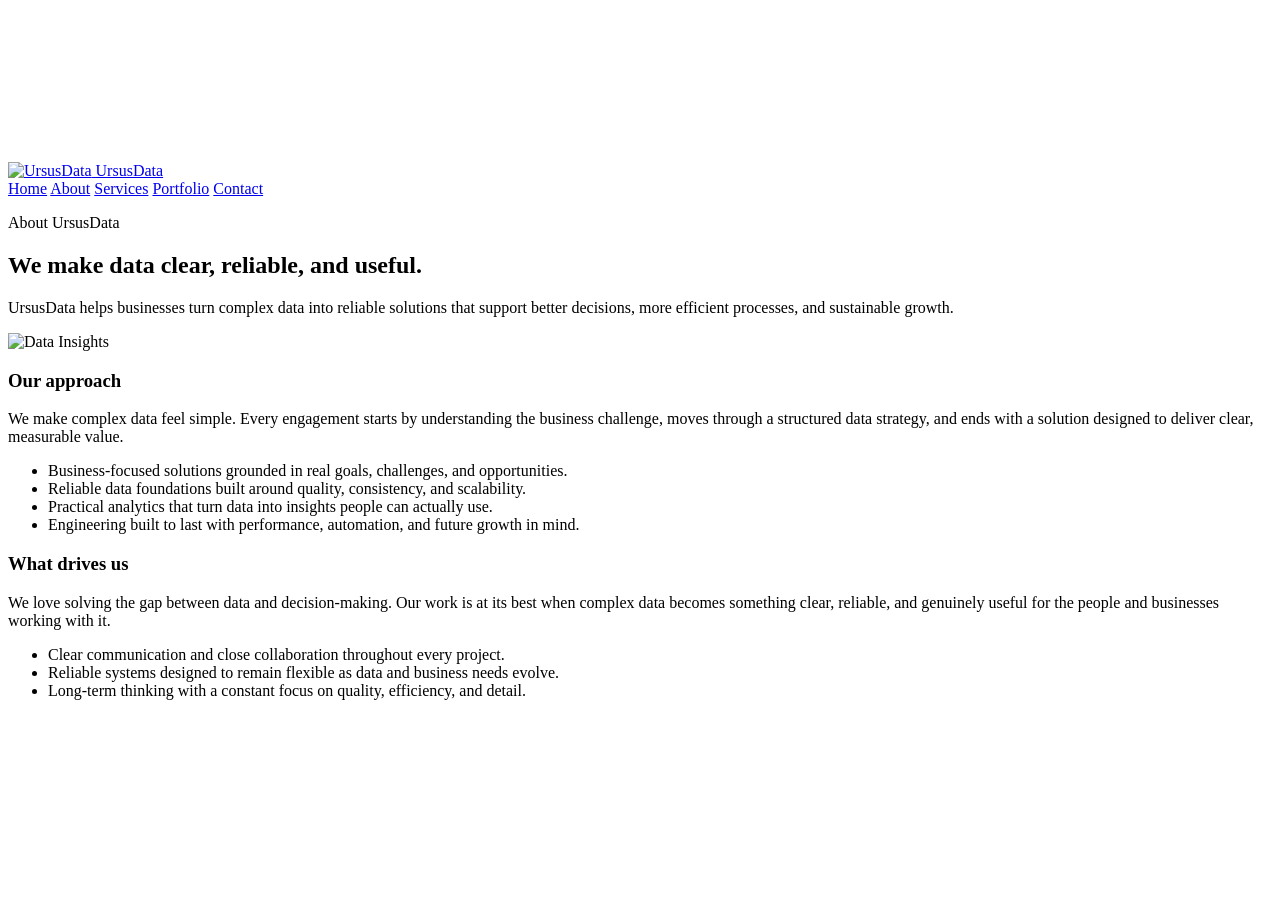
==== about/index.html @ 5073c6b5 "Cookies" ====
<!DOCTYPE html>
<html lang="en">
  <head>
    <link rel="icon" type="image/png" href="../assets/icons/UrsusDataIcon.ico">
    <meta charset="UTF-8" />
    <meta name="viewport" content="width=device-width, initial-scale=1.0" />
    <title>About UrsusData</title>
    <meta name="description" content="Learn how UrsusData combines strategy, design, and development in one studio." />
    <link rel="stylesheet" href="../css/style.css"/>
    <script id="Cookiebot" src="https://consent.cookiebot.com/uc.js" data-cbid="9e01b366-87aa-4cec-a76c-25d558a6cc43" data-blockingmode="auto" type="text/javascript"></script>
  </head>
  <body>
    <canvas id="particles"></canvas>

    <div class="page-shell">
      <header class="site-header">
        <a class="brand" href="/">
          <img src="../assets/icons/UrsusDataIcon.ico" alt="UrsusData" class="brand-logo">
          UrsusData
        </a>
        <nav class="nav-links">
          <a href="/">Home</a>
          <a class="active" href="/about">About</a>
          <a href="/services">Services</a>
          <a href="/portfolio">Portfolio</a>
          <a href="/contact">Contact</a>
        </nav>
      </header>

      <section class="hero">
        <div class="fade-up">
          <p class="eyebrow">About UrsusData</p>
          <h1>We make data clear, reliable, and useful.</h1>
          <p class="lead">
            UrsusData helps businesses turn complex data into reliable solutions that support better decisions, more efficient processes, and sustainable growth.
          </p>
        </div>

        <div class="panel fade-up">
          <div class="panel-window">
            <img src="../assets/images/data.jpg" alt="Data Insights" />
          </div>
        </div>
      </section>

      <section class="section split">
        <div class="block fade-up">
          <h3>Our approach</h3>
          <p class="lead">We make complex data feel simple. Every engagement starts by understanding the business challenge, moves through a structured data strategy, and ends with a solution designed to deliver clear, measurable value.</dp>
          <ul class="list">
            <li>Business-focused solutions grounded in real goals, challenges, and opportunities.</li>
            <li>Reliable data foundations built around quality, consistency, and scalability.</li>
            <li>Practical analytics that turn data into insights people can actually use.</li>
            <li>Engineering built to last with performance, automation, and future growth in mind.</li>
          </ul>
        </div>

        <div class="block fade-up">
          <h3>What drives us</h3>
          <p class="lead">We love solving the gap between data and decision-making. Our work is at its best when complex data becomes something clear, reliable, and genuinely useful for the people and businesses working with it.</p>
          <ul class="list">
            <li>Clear communication and close collaboration throughout every project.</li>
            <li>Reliable systems designed to remain flexible as data and business needs evolve.</li>
            <li>Long-term thinking with a constant focus on quality, efficiency, and detail.</li>
          </ul>
        </div>
      </section>
    </div>

    <script src="../js/script.js"></script>
  </body>
</html>
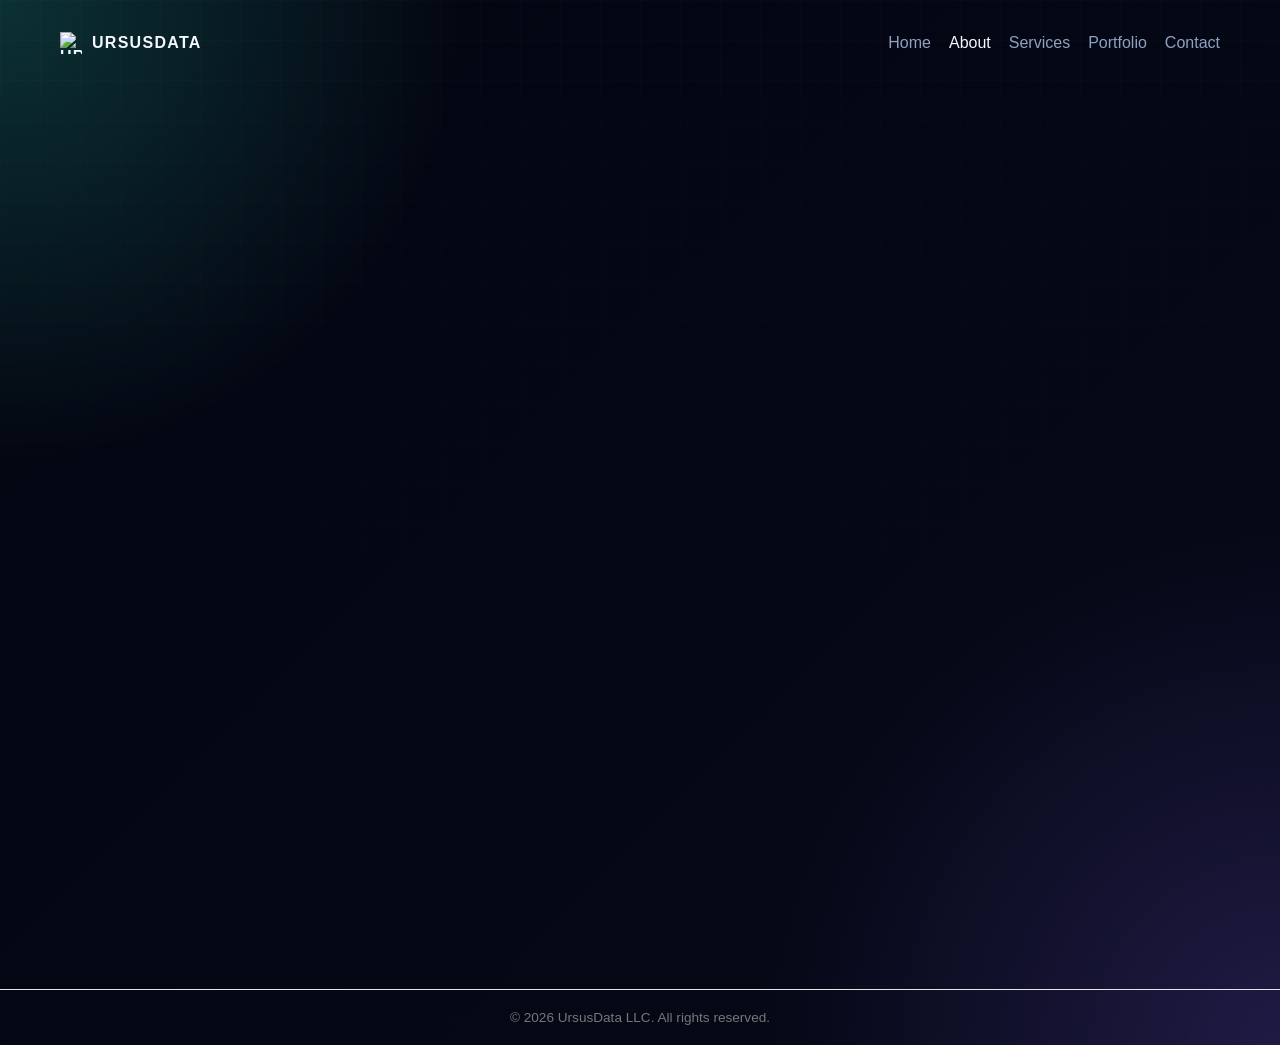
==== commit 79519eeb: "Footer" ====
--- a/about/index.html
+++ b/about/index.html
@@ -9,6 +9,7 @@
     <link rel="stylesheet" href="../css/style.css"/>
     <script id="Cookiebot" src="https://consent.cookiebot.com/uc.js" data-cbid="9e01b366-87aa-4cec-a76c-25d558a6cc43" data-blockingmode="auto" type="text/javascript"></script>
   </head>
+
   <body>
     <canvas id="particles"></canvas>
 
@@ -66,7 +67,7 @@
         </div>
       </section>
     </div>
-
+    <footer class="site-footer"> <p>© 2026 UrsusData LLC. All rights reserved.</p> </footer>
     <script src="../js/script.js"></script>
   </body>
 </html>
--- a/css/style.css
+++ b/css/style.css
@@ -0,0 +1,450 @@
+:root {
+  --bg: #050816;
+  --bg-soft: #091120;
+  --surface: rgba(8, 15, 30, 0.78);
+  --surface-strong: rgba(14, 26, 46, 0.95);
+  --text: #f4f7ff;
+  --muted: #8fa1c2;
+  --accent: #31f5d0;
+  --accent-2: #8a63ff;
+  --accent-3: #ff4db8;
+  --border: rgba(255, 255, 255, 0.12);
+  --shadow: 0 20px 60px rgba(0, 0, 0, 0.35);
+}
+
+* { box-sizing: border-box; margin: 0; padding: 0; }
+html { scroll-behavior: smooth; }
+
+body {
+  font-family: Inter, "Segoe UI", Roboto, Arial, sans-serif;
+  color: var(--text);
+  background:
+    radial-gradient(circle at top left, rgba(49,245,208,0.18), transparent 28%),
+    radial-gradient(circle at bottom right, rgba(138,99,255,0.20), transparent 32%),
+    linear-gradient(135deg, #030611 0%, var(--bg) 100%);
+  min-height: 100vh;
+  overflow-x: hidden;
+}
+
+body::before {
+  content: "";
+  position: fixed;
+  inset: 0;
+  background-image:
+    linear-gradient(rgba(255,255,255,0.025) 1px, transparent 1px),
+    linear-gradient(90deg, rgba(255,255,255,0.025) 1px, transparent 1px);
+  background-size: 40px 40px;
+  mask-image: linear-gradient(to bottom, rgba(0,0,0,0.65), transparent);
+  pointer-events: none;
+  z-index: 0;
+}
+
+canvas#particles {
+  position: fixed;
+  inset: 0;
+  width: 100%;
+  height: 100%;
+  z-index: 0;
+  pointer-events: none;
+}
+
+.page-shell {
+  position: relative;
+  z-index: 1;
+  max-width: 1200px;
+  margin: 0 auto;
+  padding: 24px 20px 80px;
+}
+
+.site-header {
+  display: flex;
+  justify-content: space-between;
+  align-items: center;
+  padding: 8px 0 24px;
+  gap: 16px;
+}
+
+.brand {
+  display: inline-flex;
+  align-items: center;
+  gap: 10px;
+  font-weight: 800;
+  letter-spacing: 0.08em;
+  text-transform: uppercase;
+  color: var(--text);
+  text-decoration: none;
+}
+
+.brand-mark {
+  display: grid;
+  place-items: center;
+  width: 40px;
+  height: 40px;
+  border-radius: 12px;
+  background: linear-gradient(135deg, var(--accent), var(--accent-2));
+  color: #030611;
+  font-weight: 900;
+  box-shadow: 0 0 24px rgba(49,245,208,0.3);
+}
+
+.brand-logo {
+  width: 22px;
+  height: 22px;
+  object-fit: contain;
+  display: block;
+}
+
+.nav-links {
+  display: flex;
+  flex-wrap: wrap;
+  gap: 18px;
+}
+
+.nav-links a {
+  color: var(--muted);
+  text-decoration: none;
+  transition: color 0.25s ease;
+}
+
+.nav-links a:hover,
+.nav-links a.active {
+  color: var(--text);
+}
+
+.hero {
+  display: grid;
+  grid-template-columns: 1.1fr 0.9fr;
+  gap: 28px;
+  align-items: center;
+  padding: 44px 0 20px;
+}
+
+.eyebrow {
+  display: inline-block;
+  padding: 8px 12px;
+  border: 1px solid rgba(49,245,208,0.24);
+  border-radius: 999px;
+  background: rgba(49,245,208,0.12);
+  color: var(--accent);
+  font-size: 0.8rem;
+  font-weight: 700;
+  letter-spacing: 0.2em;
+  text-transform: uppercase;
+  margin-bottom: 16px;
+}
+
+h1, h2, h3 {
+  line-height: 1.12;
+}
+
+.hero h1 {
+  font-size: clamp(2.3rem, 4.4vw, 3.8rem);
+  margin-bottom: 14px;
+}
+
+.hero p,
+.lead {
+  color: var(--muted);
+  line-height: 1.8;
+  font-size: 1rem;
+}
+
+.actions {
+  display: flex;
+  flex-wrap: wrap;
+  gap: 12px;
+  margin-top: 22px;
+}
+
+.btn {
+  display: inline-flex;
+  align-items: center;
+  justify-content: center;
+  padding: 12px 18px;
+  border-radius: 999px;
+  text-decoration: none;
+  font-weight: 700;
+  transition: transform 0.25s ease, box-shadow 0.25s ease, border-color 0.25s ease;
+}
+
+.btn:hover {
+  transform: translateY(-2px);
+}
+
+.btn-primary {
+  color: #031018;
+  background: linear-gradient(135deg, var(--accent), var(--accent-2));
+  box-shadow: 0 12px 24px rgba(49,245,208,0.18);
+}
+
+.btn-secondary {
+  color: var(--text);
+  background: rgba(255,255,255,0.05);
+  border: 1px solid var(--border);
+}
+
+.panel {
+  padding: 20px;
+  border-radius: 24px;
+  background: linear-gradient(145deg, rgba(255,255,255,0.12), rgba(255,255,255,0.06));
+  border: 1px solid var(--border);
+  box-shadow: var(--shadow);
+  backdrop-filter: blur(16px);
+}
+
+.panel-window {
+  border-radius: 18px;
+  overflow: hidden;
+  border: 1px solid var(--border);
+  background: rgba(4, 8, 20, 0.85);
+}
+
+.panel-window img {
+  display: block;
+  width: 100%;
+  height: auto;
+}
+
+.section {
+  margin-top: 36px;
+}
+
+.section-heading {
+  display: flex;
+  justify-content: space-between;
+  align-items: center;
+  margin-bottom: 16px;
+}
+
+.section-heading h2 {
+  font-size: 1.22rem;
+}
+
+.section-heading a {
+  color: var(--accent);
+  text-decoration: none;
+  font-weight: 600;
+}
+
+.cards {
+  display: grid;
+  gap: 16px;
+  grid-template-columns: repeat(3, minmax(0, 1fr));
+}
+
+.card {
+  padding: 20px;
+  border-radius: 18px;
+  background: var(--surface);
+  border: 1px solid var(--border);
+  transition: transform 0.25s ease, border-color 0.25s ease;
+}
+
+.card:hover {
+  transform: translateY(-4px);
+  border-color: rgba(49,245,208,0.35);
+}
+
+.card h3 {
+  margin: 10px 0 8px;
+}
+
+.card p,
+.metric p,
+.list li,
+.footer-note {
+  color: var(--muted);
+  line-height: 1.75;
+}
+
+.icon {
+  width: 44px;
+  height: 44px;
+  border-radius: 12px;
+  display: grid;
+  place-items: center;
+  font-weight: 800;
+  background: linear-gradient(135deg, rgba(49,245,208,0.22), rgba(138,99,255,0.24));
+  color: var(--accent);
+}
+
+.metrics {
+  display: grid;
+  gap: 14px;
+  grid-template-columns: repeat(3, minmax(0, 1fr));
+  margin-top: 20px;
+}
+
+.metric {
+  padding: 16px;
+  border-radius: 16px;
+  background: var(--surface);
+  border: 1px solid var(--border);
+}
+
+.metric strong {
+  display: block;
+  font-size: 1.08rem;
+  margin-bottom: 6px;
+}
+
+.split {
+  display: grid;
+  grid-template-columns: 1fr 1fr;
+  gap: 20px;
+  align-items: start;
+}
+
+.block {
+  padding: 22px;
+  border-radius: 20px;
+  background: var(--surface);
+  border: 1px solid var(--border);
+}
+
+.block h3 {
+  margin-bottom: 10px;
+}
+
+.list {
+  list-style: none;
+  display: grid;
+  gap: 10px;
+  margin-top: 12px;
+}
+
+.list li::before {
+  content: "•";
+  color: var(--accent);
+  margin-right: 8px;
+}
+
+.project-grid {
+  display: grid;
+  gap: 18px;
+  grid-template-columns: repeat(2, minmax(0, 1fr));
+}
+
+.project-card {
+  padding: 18px;
+  border-radius: 20px;
+  background: var(--surface);
+  border: 1px solid var(--border);
+}
+
+.project-card img {
+  width: 100%;
+  height: 180px;
+  object-fit: cover;
+  border-radius: 14px;
+  margin-bottom: 12px;
+}
+
+.project-card p {
+  color: var(--muted);
+  line-height: 1.75;
+  margin-top: 8px;
+}
+
+.contact-grid {
+  display: grid;
+  grid-template-columns: 0.95fr 1.05fr;
+  gap: 20px;
+}
+
+.form-group {
+  display: grid;
+  gap: 8px;
+  margin-bottom: 14px;
+}
+
+label {
+  color: var(--muted);
+  font-size: 0.95rem;
+}
+
+input, textarea {
+  width: 100%;
+  padding: 12px 14px;
+  border-radius: 12px;
+  border: 1px solid var(--border);
+  background: rgba(255,255,255,0.04);
+  color: var(--text);
+}
+
+input:focus, textarea:focus {
+  outline: 1px solid rgba(49,245,208,0.3);
+  border-color: rgba(49,245,208,0.25);
+}
+
+textarea {
+  min-height: 120px;
+  resize: vertical;
+}
+
+.cta {
+  text-align: center;
+  margin-top: 42px;
+  padding: 32px 20px;
+  border-radius: 24px;
+  background: linear-gradient(135deg, rgba(49,245,208,0.12), rgba(138,99,255,0.16));
+  border: 1px solid var(--border);
+}
+
+.cta h2 {
+  margin-bottom: 10px;
+}
+
+.cta p {
+  margin-bottom: 24px;
+}
+
+.cta .btn {
+  display: inline-block;
+}
+
+.fade-up {
+  opacity: 0;
+  transform: translateY(22px);
+  transition: opacity 0.7s ease, transform 0.7s ease;
+}
+
+.fade-up.visible {
+  opacity: 1;
+  transform: translateY(0);
+}
+
+button.btn {
+  cursor: pointer;
+}
+
+.site-footer {
+    text-align: center;
+    padding: 20px 10px;
+    margin-top: 40px;
+    font-size: 0.85rem;
+    color: #777;
+    border-top: 1px solid #e5e5e5;
+}
+
+.site-footer p {
+    margin: 0;
+}
+
+
+@media (max-width: 900px) {
+  .hero, .split, .contact-grid {
+    grid-template-columns: 1fr;
+  }
+  .cards, .project-grid, .metrics {
+    grid-template-columns: 1fr;
+  }
+}
+
+@media (max-width: 640px) {
+  .page-shell { padding: 16px 14px 60px; }
+  .site-header { flex-direction: column; align-items: flex-start; }
+  .hero { padding-top: 20px; }
+  .actions { flex-direction: column; align-items: stretch; }
+  .btn { width: 100%; }
+}
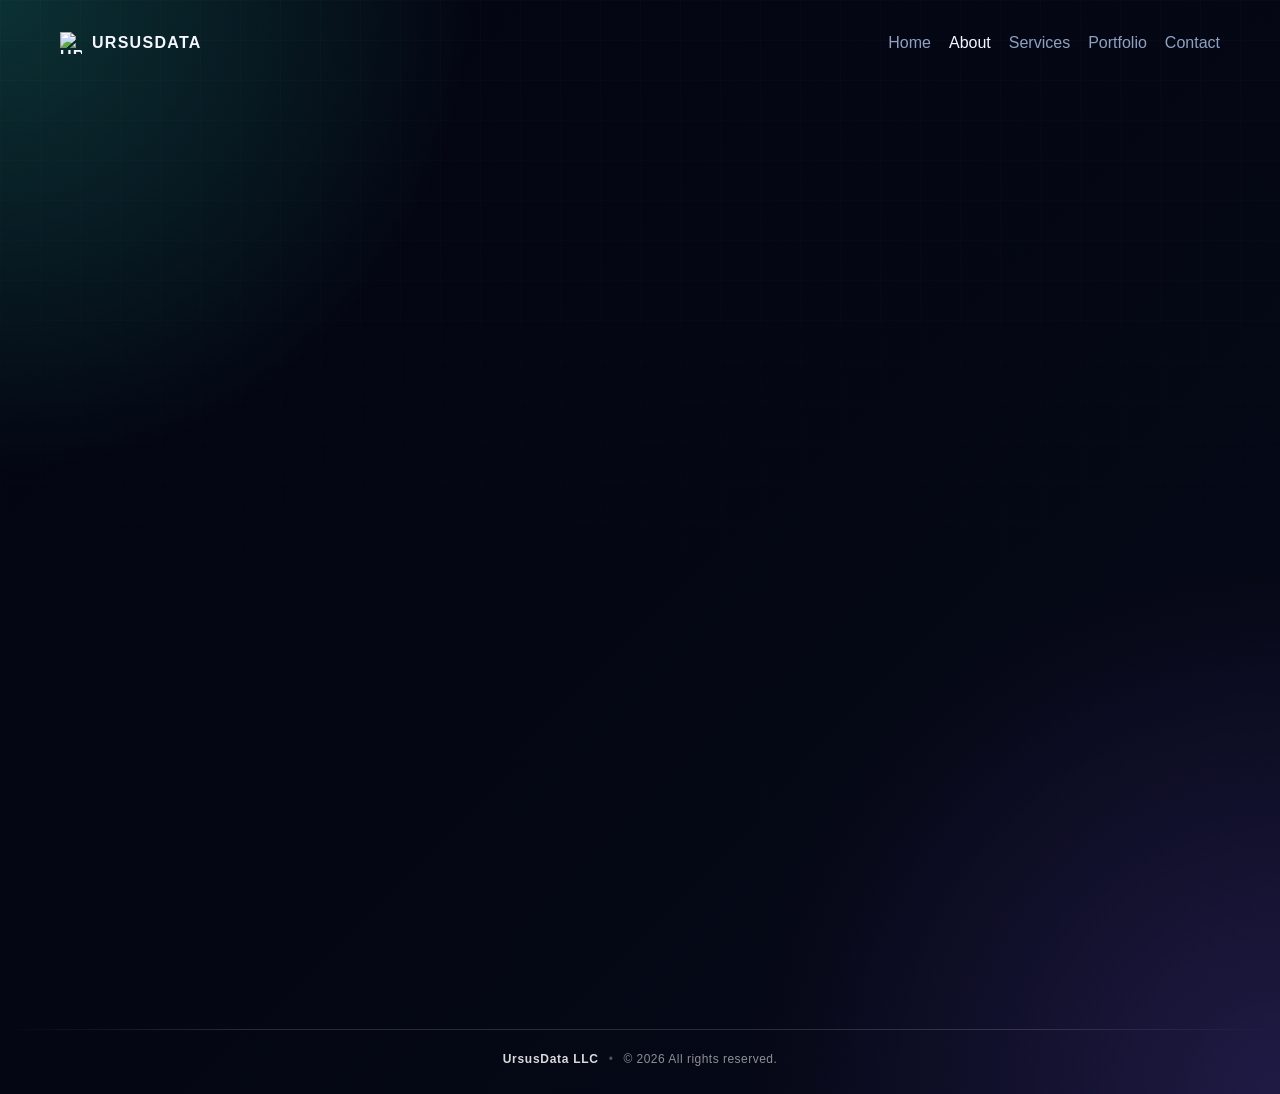
==== commit 38a4b504: "Footer & Contact" ====
--- a/about/index.html
+++ b/about/index.html
@@ -67,7 +67,7 @@
         </div>
       </section>
     </div>
-    <footer class="site-footer"> <p>© 2026 UrsusData LLC. All rights reserved.</p> </footer>
+    <script src="/js/footer.js"></script>
     <script src="../js/script.js"></script>
   </body>
 </html>
--- a/css/style.css
+++ b/css/style.css
@@ -418,19 +418,67 @@
   cursor: pointer;
 }
 
+/* =========================
+   FOOTER
+   ========================= */
+
 .site-footer {
-    text-align: center;
-    padding: 20px 10px;
-    margin-top: 40px;
-    font-size: 0.85rem;
-    color: #777;
-    border-top: 1px solid #e5e5e5;
-}
-
-.site-footer p {
-    margin: 0;
-}
-
+    width: 100%;
+    margin-top: 80px;
+    padding: 0 0 28px;
+    color: rgba(255, 255, 255, 0.55);
+    font-family: inherit;
+}
+
+.footer-line {
+    width: 100%;
+    height: 1px;
+    background: linear-gradient(
+        90deg,
+        transparent 0%,
+        rgba(255, 255, 255, 0.15) 20%,
+        rgba(255, 255, 255, 0.15) 80%,
+        transparent 100%
+    );
+    margin-bottom: 22px;
+}
+
+.footer-content {
+    display: flex;
+    justify-content: center;
+    align-items: center;
+    gap: 10px;
+    font-size: 0.75rem;
+    letter-spacing: 0.04em;
+}
+
+.footer-brand {
+    color: rgba(255, 255, 255, 0.85);
+    font-weight: 600;
+    letter-spacing: 0.06em;
+}
+
+.footer-separator {
+    color: rgba(255, 255, 255, 0.3);
+}
+
+/* Mobile */
+@media (max-width: 600px) {
+    .site-footer {
+        margin-top: 60px;
+        padding-bottom: 22px;
+    }
+
+    .footer-content {
+        flex-direction: column;
+        gap: 5px;
+        font-size: 0.7rem;
+    }
+
+    .footer-separator {
+        display: none;
+    }
+}
 
 @media (max-width: 900px) {
   .hero, .split, .contact-grid {
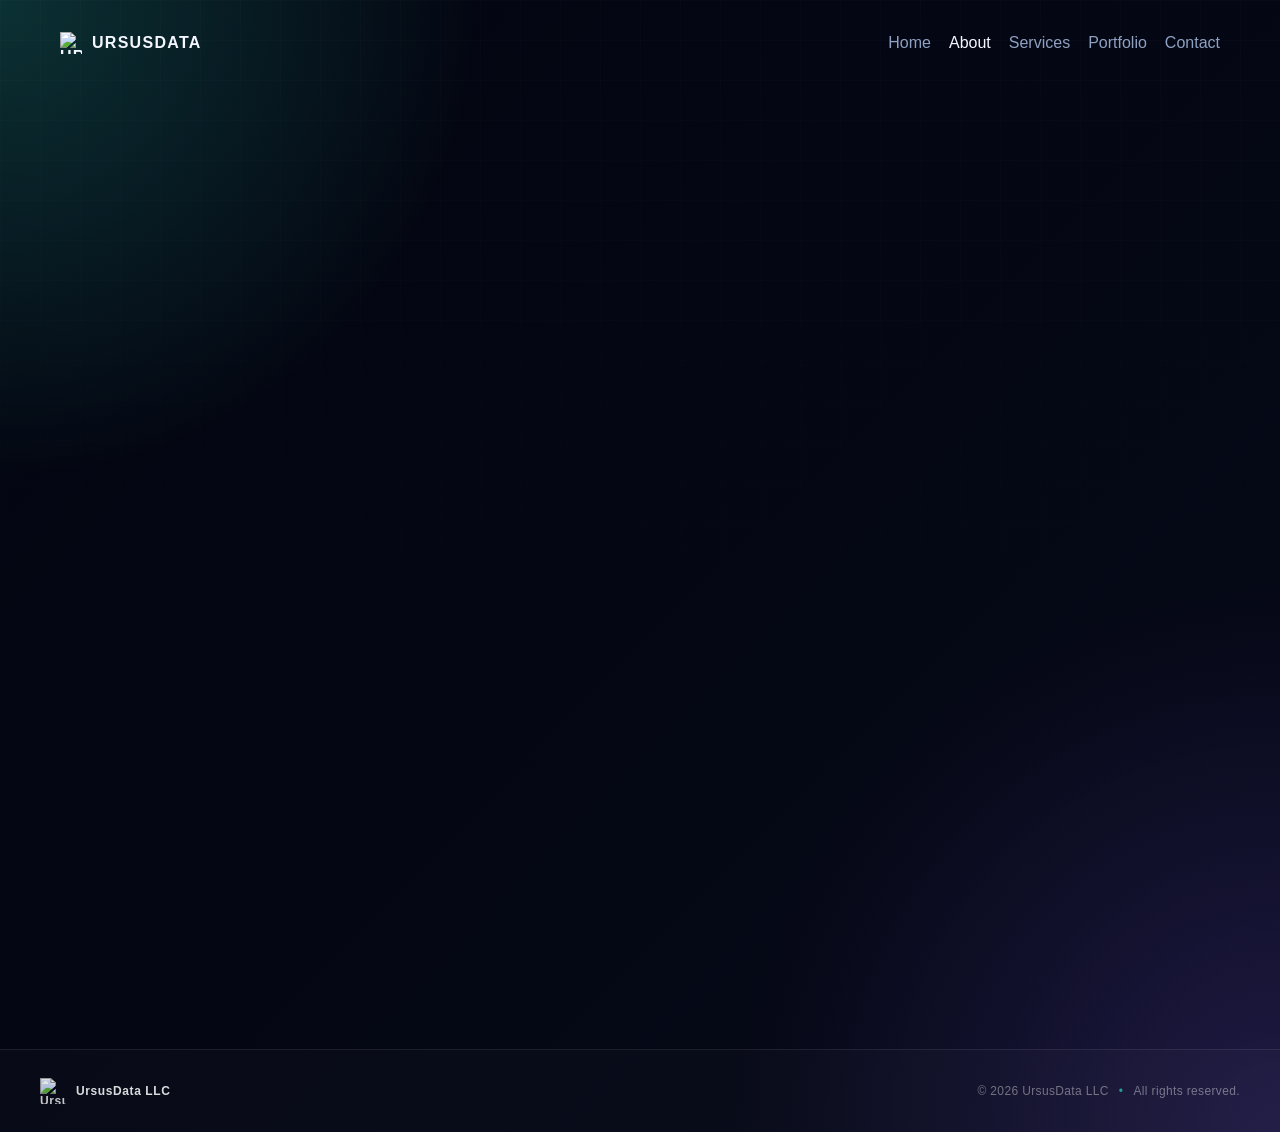
==== commit 0a911528: "Footer 2.0" ====
--- a/about/index.html
+++ b/about/index.html
@@ -1,7 +1,7 @@
 <!DOCTYPE html>
 <html lang="en">
   <head>
-    <link rel="icon" type="image/png" href="../assets/icons/UrsusDataIcon.ico">
+    <link rel="icon" type="image/x-icon" href="../assets/icons/UrsusDataIcon.ico">
     <meta charset="UTF-8" />
     <meta name="viewport" content="width=device-width, initial-scale=1.0" />
     <title>About UrsusData</title>
--- a/css/style.css
+++ b/css/style.css
@@ -418,48 +418,80 @@
   cursor: pointer;
 }
 
-/* =========================
-   FOOTER
-   ========================= */
-
 .site-footer {
+    position: relative;
     width: 100%;
-    margin-top: 80px;
-    padding: 0 0 28px;
+    margin-top: 100px;
+    padding: 28px 40px;
+    box-sizing: border-box;
+
+    background: rgba(255, 255, 255, 0.02);
+    border-top: 1px solid rgba(255, 255, 255, 0.08);
+
     color: rgba(255, 255, 255, 0.55);
     font-family: inherit;
-}
-
-.footer-line {
+    font-size: 0.75rem;
+    letter-spacing: 0.03em;
+}
+
+.site-footer .footer-inner {
     width: 100%;
-    height: 1px;
-    background: linear-gradient(
-        90deg,
-        transparent 0%,
-        rgba(255, 255, 255, 0.15) 20%,
-        rgba(255, 255, 255, 0.15) 80%,
-        transparent 100%
-    );
-    margin-bottom: 22px;
-}
-
-.footer-content {
+    max-width: 1200px;
+    margin: 0 auto;
+
     display: flex;
-    justify-content: center;
+    align-items: center;
+    justify-content: space-between;
+    gap: 30px;
+}
+
+.site-footer .footer-brand {
+    display: flex;
     align-items: center;
     gap: 10px;
-    font-size: 0.75rem;
-    letter-spacing: 0.04em;
-}
-
-.footer-brand {
+
     color: rgba(255, 255, 255, 0.85);
     font-weight: 600;
-    letter-spacing: 0.06em;
-}
-
-.footer-separator {
-    color: rgba(255, 255, 255, 0.3);
+    letter-spacing: 0.05em;
+}
+
+.site-footer .footer-logo {
+    width: 26px;
+    height: 26px;
+    object-fit: contain;
+    opacity: 0.9;
+}
+
+.site-footer .footer-right {
+    display: flex;
+    align-items: center;
+    gap: 10px;
+
+    color: rgba(255, 255, 255, 0.4);
+}
+
+.site-footer .footer-dot {
+    color: #31f5d0;
+    opacity: 0.6;
+}
+
+@media (max-width: 600px) {
+    .site-footer {
+        margin-top: 70px;
+        padding: 25px 20px;
+    }
+
+    .site-footer .footer-inner {
+        flex-direction: column;
+        justify-content: center;
+        gap: 14px;
+        text-align: center;
+    }
+
+    .site-footer .footer-right {
+        flex-wrap: wrap;
+        justify-content: center;
+    }
 }
 
 /* Mobile */
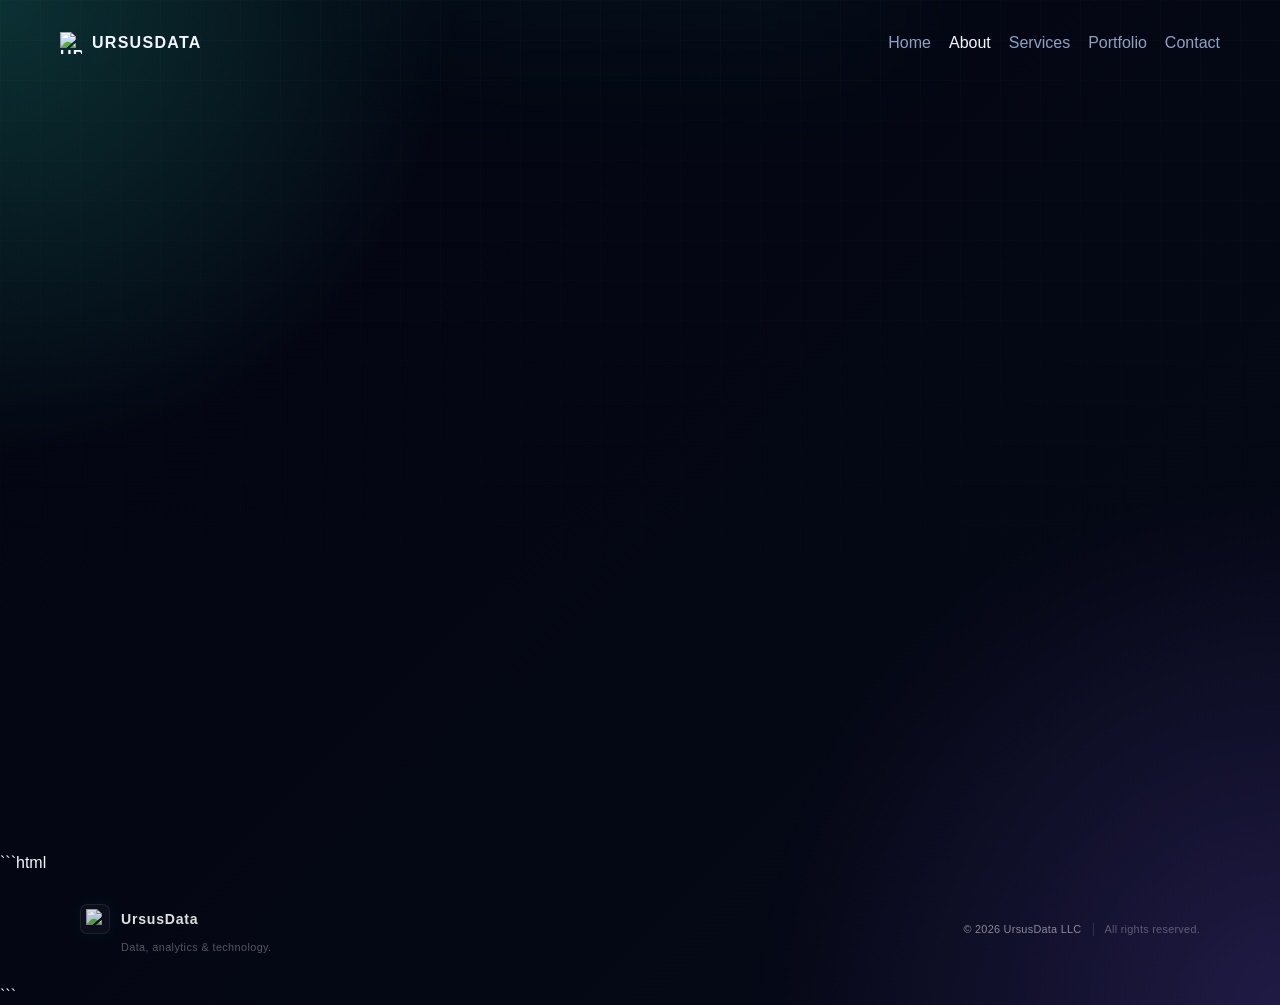
==== commit a6f7fdd1: "Footer Final" ====
--- a/about/index.html
+++ b/about/index.html
@@ -47,12 +47,11 @@
       <section class="section split">
         <div class="block fade-up">
           <h3>Our approach</h3>
-          <p class="lead">We make complex data feel simple. Every engagement starts by understanding the business challenge, moves through a structured data strategy, and ends with a solution designed to deliver clear, measurable value.</dp>
+          <p class="lead">We make complex data feel simple. Every engagement starts by understanding the business challenge, and ends with a solution designed to deliver clear, measurable value.</dp>
           <ul class="list">
             <li>Business-focused solutions grounded in real goals, challenges, and opportunities.</li>
             <li>Reliable data foundations built around quality, consistency, and scalability.</li>
             <li>Practical analytics that turn data into insights people can actually use.</li>
-            <li>Engineering built to last with performance, automation, and future growth in mind.</li>
           </ul>
         </div>
 
--- a/css/style.css
+++ b/css/style.css
@@ -417,100 +417,348 @@
 button.btn {
   cursor: pointer;
 }
+```css
+/* =========================================================
+   URSUSDATA — FOOTER
+   ========================================================= */
 
 .site-footer {
     position: relative;
     width: 100%;
+
     margin-top: 100px;
-    padding: 28px 40px;
+
+    padding: 0;
+
     box-sizing: border-box;
 
-    background: rgba(255, 255, 255, 0.02);
-    border-top: 1px solid rgba(255, 255, 255, 0.08);
-
-    color: rgba(255, 255, 255, 0.55);
+    overflow: hidden;
+
+    background:
+        linear-gradient(
+            180deg,
+            rgba(255, 255, 255, 0.025) 0%,
+            rgba(255, 255, 255, 0.012) 100%
+        );
+
+    border-top: 1px solid rgba(255, 255, 255, 0.07);
+
+    color: rgba(255, 255, 255, 0.6);
+
     font-family: inherit;
-    font-size: 0.75rem;
-    letter-spacing: 0.03em;
-}
+}
+
+
+/* =========================================================
+   SUBTLE BACKGROUND GLOW
+   ========================================================= */
+
+.site-footer .footer-glow {
+    position: absolute;
+
+    width: 500px;
+    height: 200px;
+
+    left: 50%;
+    top: -170px;
+
+    transform: translateX(-50%);
+
+    background: rgba(49, 245, 208, 0.045);
+
+    filter: blur(70px);
+
+    pointer-events: none;
+}
+
+
+/* =========================================================
+   INNER CONTAINER
+   ========================================================= */
 
 .site-footer .footer-inner {
+    position: relative;
+    z-index: 1;
+
     width: 100%;
     max-width: 1200px;
+
     margin: 0 auto;
+
+    padding: 32px 40px;
+
+    box-sizing: border-box;
 
     display: flex;
     align-items: center;
     justify-content: space-between;
-    gap: 30px;
-}
+
+    gap: 40px;
+}
+
+
+/* =========================================================
+   BRAND SECTION
+   ========================================================= */
+
+.site-footer .footer-brand-section {
+    display: flex;
+    flex-direction: column;
+
+    gap: 6px;
+
+    min-width: 0;
+}
+
+
+/* =========================================================
+   BRAND
+   ========================================================= */
 
 .site-footer .footer-brand {
+    display: inline-flex;
+    align-items: center;
+
+    width: fit-content;
+
+    gap: 11px;
+
+    color: rgba(255, 255, 255, 0.9);
+
+    text-decoration: none;
+
+    font-size: 0.88rem;
+    font-weight: 650;
+
+    letter-spacing: 0.055em;
+
+    transition:
+        opacity 0.2s ease,
+        transform 0.2s ease;
+}
+
+
+.site-footer .footer-brand:hover {
+    opacity: 0.85;
+
+    transform: translateY(-1px);
+}
+
+
+/* =========================================================
+   LOGO WRAPPER
+   ========================================================= */
+
+.site-footer .footer-logo-wrapper {
+    width: 30px;
+    height: 30px;
+
+    flex: 0 0 30px;
+
     display: flex;
     align-items: center;
-    gap: 10px;
-
-    color: rgba(255, 255, 255, 0.85);
-    font-weight: 600;
-    letter-spacing: 0.05em;
-}
+    justify-content: center;
+
+    box-sizing: border-box;
+
+    border-radius: 7px;
+
+    background:
+        rgba(255, 255, 255, 0.035);
+
+    border: 1px solid rgba(255, 255, 255, 0.08);
+
+    box-shadow:
+        0 0 18px rgba(49, 245, 208, 0.06);
+}
+
+
+/* =========================================================
+   LOGO
+   ========================================================= */
 
 .site-footer .footer-logo {
-    width: 26px;
-    height: 26px;
+    display: block;
+
+    width: 19px !important;
+    height: 19px !important;
+
+    max-width: 19px !important;
+    max-height: 19px !important;
+
+    min-width: 19px !important;
+    min-height: 19px !important;
+
     object-fit: contain;
+
     opacity: 0.9;
-}
-
-.site-footer .footer-right {
+
+    margin: 0;
+
+    padding: 0;
+}
+
+
+/* =========================================================
+   BRAND NAME
+   ========================================================= */
+
+.site-footer .footer-brand-name {
+    display: inline-block;
+
+    color: rgba(255, 255, 255, 0.88);
+
+    line-height: 1;
+
+    white-space: nowrap;
+}
+
+
+/* =========================================================
+   TAGLINE
+   ========================================================= */
+
+.site-footer .footer-tagline {
+    margin: 0 0 0 41px;
+
+    color: rgba(255, 255, 255, 0.32);
+
+    font-size: 0.68rem;
+
+    line-height: 1.4;
+
+    letter-spacing: 0.035em;
+}
+
+
+/* =========================================================
+   COPYRIGHT / META
+   ========================================================= */
+
+.site-footer .footer-meta {
     display: flex;
+
     align-items: center;
-    gap: 10px;
-
-    color: rgba(255, 255, 255, 0.4);
-}
-
-.site-footer .footer-dot {
-    color: #31f5d0;
-    opacity: 0.6;
-}
-
-@media (max-width: 600px) {
+
+    justify-content: flex-end;
+
+    gap: 11px;
+
+    white-space: nowrap;
+
+    font-size: 0.68rem;
+
+    letter-spacing: 0.025em;
+}
+
+
+/* =========================================================
+   COPYRIGHT
+   ========================================================= */
+
+.site-footer .footer-copyright {
+    color: rgba(255, 255, 255, 0.5);
+}
+
+
+/* =========================================================
+   DIVIDER
+   ========================================================= */
+
+.site-footer .footer-divider {
+    display: block;
+
+    width: 1px;
+    height: 13px;
+
+    background: rgba(255, 255, 255, 0.12);
+}
+
+
+/* =========================================================
+   RIGHTS
+   ========================================================= */
+
+.site-footer .footer-rights {
+    color: rgba(255, 255, 255, 0.3);
+}
+
+
+/* =========================================================
+   MOBILE
+   ========================================================= */
+
+@media (max-width: 700px) {
+
     .site-footer {
         margin-top: 70px;
-        padding: 25px 20px;
     }
 
     .site-footer .footer-inner {
+
+        padding: 28px 22px;
+
         flex-direction: column;
+
+        align-items: center;
+
         justify-content: center;
-        gap: 14px;
+
+        gap: 20px;
+
         text-align: center;
     }
 
-    .site-footer .footer-right {
-        flex-wrap: wrap;
+
+    .site-footer .footer-brand-section {
+        align-items: center;
+    }
+
+
+    .site-footer .footer-brand {
         justify-content: center;
     }
-}
-
-/* Mobile */
-@media (max-width: 600px) {
-    .site-footer {
-        margin-top: 60px;
-        padding-bottom: 22px;
+
+
+    .site-footer .footer-tagline {
+        margin-left: 0;
     }
 
-    .footer-content {
+
+    .site-footer .footer-meta {
+        justify-content: center;
+
+        flex-wrap: wrap;
+
+        white-space: normal;
+
+        text-align: center;
+    }
+}
+
+
+/* =========================================================
+   VERY SMALL SCREENS
+   ========================================================= */
+
+@media (max-width: 400px) {
+
+    .site-footer .footer-meta {
+
         flex-direction: column;
-        gap: 5px;
-        font-size: 0.7rem;
+
+        gap: 6px;
     }
 
-    .footer-separator {
-        display: none;
+
+    .site-footer .footer-divider {
+
+        width: 30px;
+        height: 1px;
     }
 }
+```
+
 
 @media (max-width: 900px) {
   .hero, .split, .contact-grid {
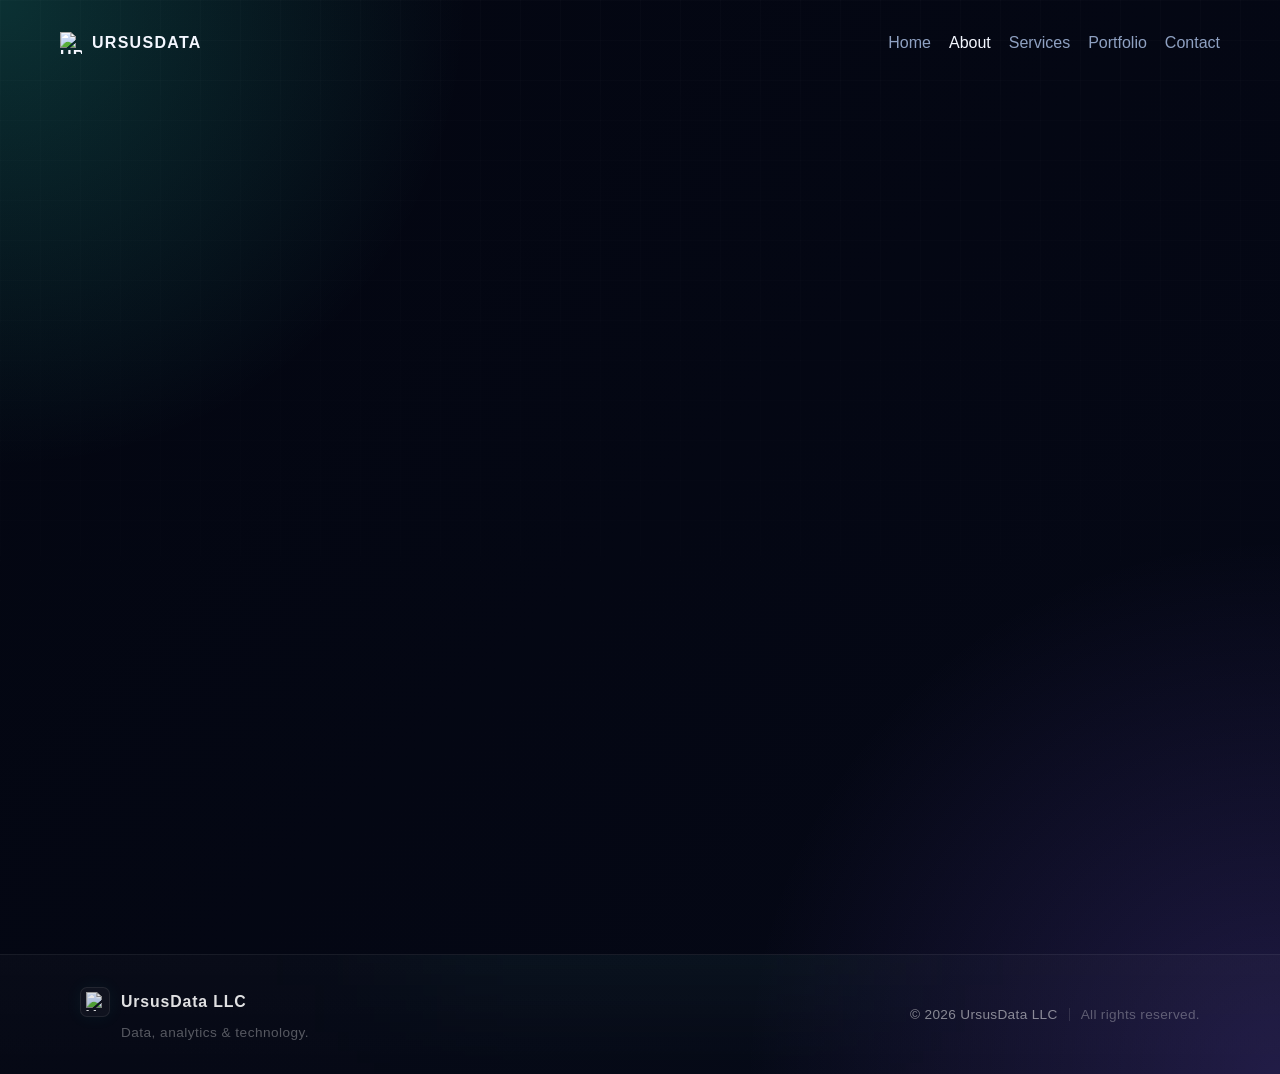
==== commit 106bd1e2: "No dots" ====
--- a/about/index.html
+++ b/about/index.html
@@ -31,7 +31,7 @@
       <section class="hero">
         <div class="fade-up">
           <p class="eyebrow">About UrsusData</p>
-          <h1>We make data clear, reliable, and useful.</h1>
+          <h1>We make data clear, reliable, and useful</h1>
           <p class="lead">
             UrsusData helps businesses turn complex data into reliable solutions that support better decisions, more efficient processes, and sustainable growth.
           </p>
--- a/css/style.css
+++ b/css/style.css
@@ -149,6 +149,10 @@
   font-size: 1rem;
 }
 
+.form-intro {
+    margin-top: 25px;
+}
+
 .actions {
   display: flex;
   flex-wrap: wrap;
@@ -417,7 +421,7 @@
 button.btn {
   cursor: pointer;
 }
-```css
+
 /* =========================================================
    URSUSDATA — FOOTER
    ========================================================= */
@@ -527,7 +531,7 @@
 
     text-decoration: none;
 
-    font-size: 0.88rem;
+    font-size: 0.99rem;
     font-weight: 650;
 
     letter-spacing: 0.055em;
@@ -623,7 +627,7 @@
 
     color: rgba(255, 255, 255, 0.32);
 
-    font-size: 0.68rem;
+    font-size: 0.85rem;
 
     line-height: 1.4;
 
@@ -646,7 +650,7 @@
 
     white-space: nowrap;
 
-    font-size: 0.68rem;
+    font-size: 0.85rem;
 
     letter-spacing: 0.025em;
 }
@@ -757,8 +761,6 @@
         height: 1px;
     }
 }
-```
-
 
 @media (max-width: 900px) {
   .hero, .split, .contact-grid {
